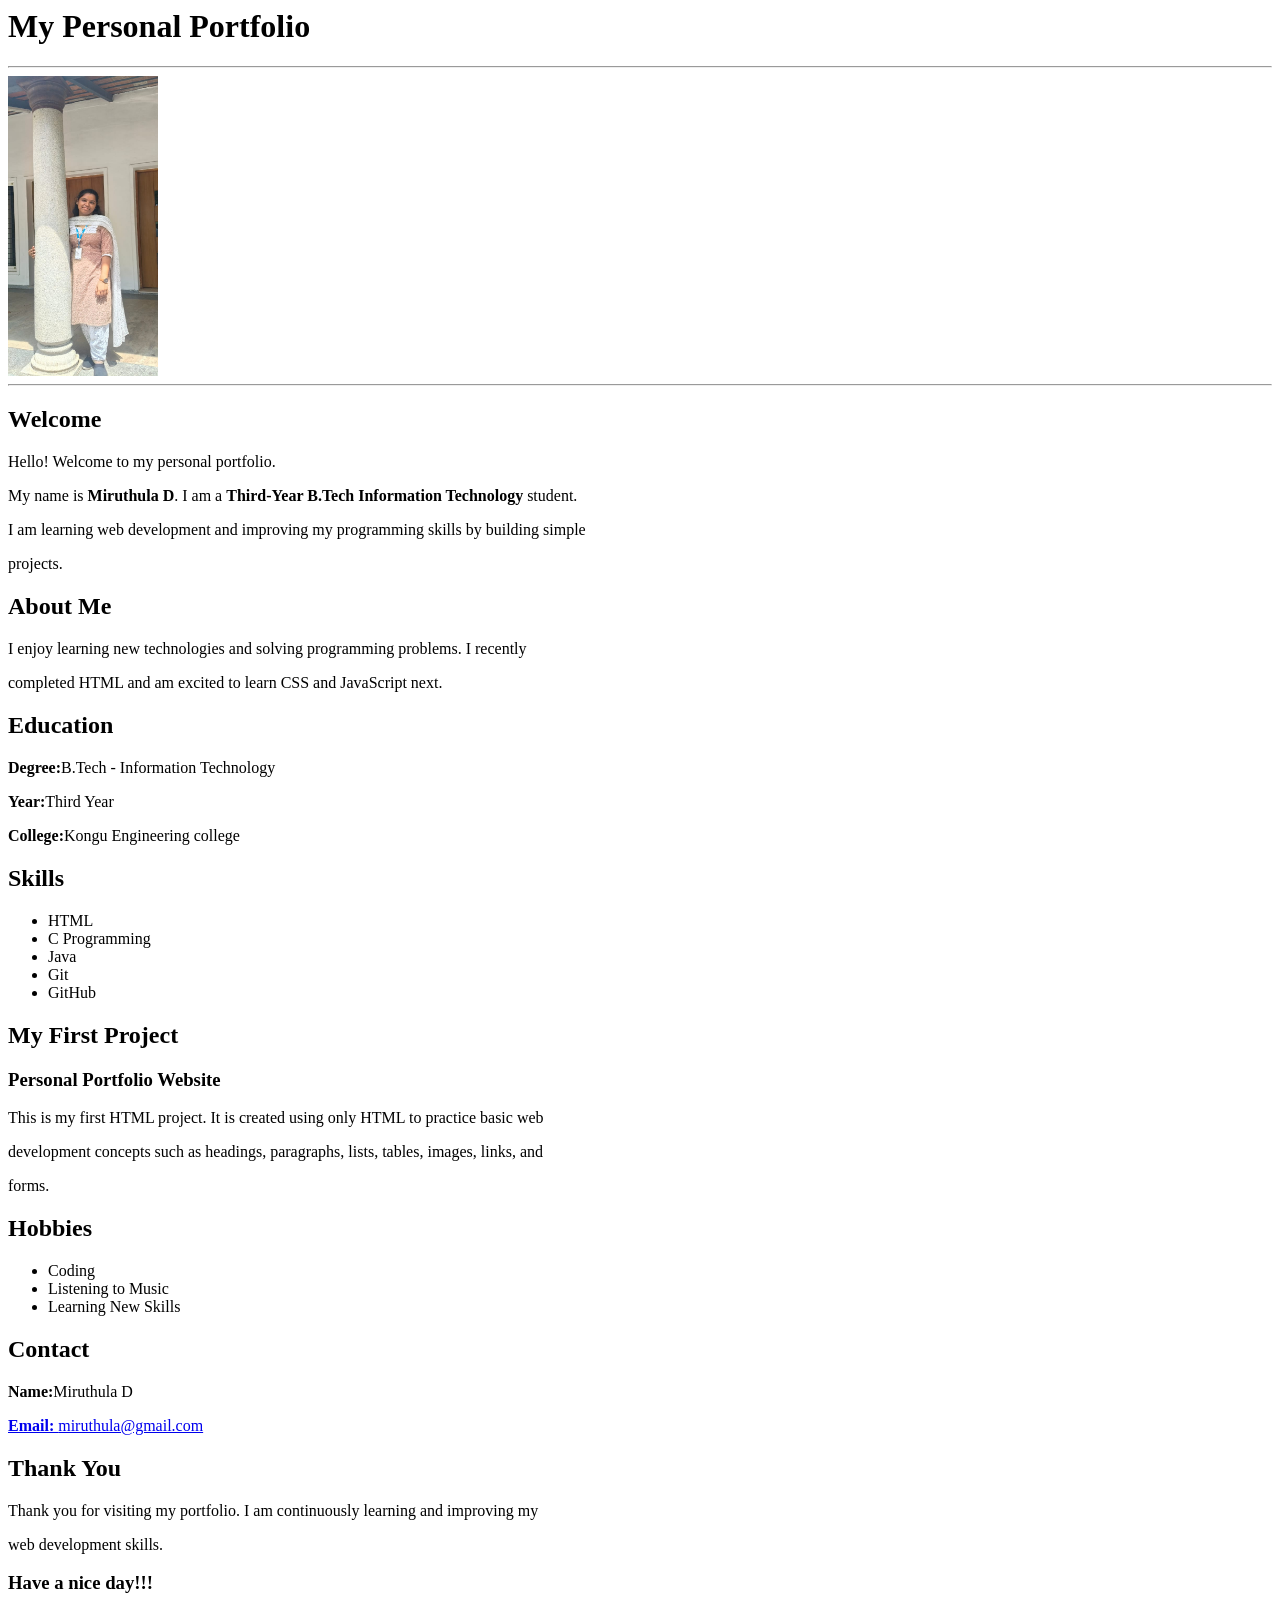
==== Myportfolio.html @ 28245fa0 "Second commit" ====
<html>
    <head>
        <title>My Portfolio</title>
    </head>
    <body>
        <h1>My Personal Portfolio</h1>
        <hr>
        <img src="Images/miru.jpg" alt="My Image" width="150" height="300">
        <hr>
        <h2>Welcome</h2>
        <p>Hello! Welcome to my personal portfolio.</p>
        <p>My name is <b>Miruthula D</b>. I am a <b>Third-Year B.Tech Information Technology</b> student.</p>
            <p>I am learning web development and improving my programming skills by building simple</p>
            <p>projects.</p>

            <h2>About Me</h2>
            <p>I enjoy learning new technologies and solving programming problems. I recently</p>
            <p>completed HTML and am excited to learn CSS and JavaScript next.</p>

            <h2>Education</h2>
            <p><b>Degree:</b>B.Tech - Information Technology</p>
            <p><b>Year:</b>Third Year</p>
            <p><b>College:</b>Kongu Engineering college</p>

            <h2>Skills</h2>
                <ul>
                    <li>HTML</li>
                    <li>C Programming</li>
                    <li>Java</li>
                    <li>Git</li>
                    <li>GitHub</li>
                </ul>

                <h2>My First Project</h2>
                <h3>Personal Portfolio Website</h3>
                <p>This is my first HTML project. It is created using only HTML to practice basic web</p>
                <p>development concepts such as headings, paragraphs, lists, tables, images, links, and</p>
                <p>forms.</p>

                <h2>Hobbies</h2>
                <ul>
                    <li>Coding</li>
                    <li>Listening to Music</li>
                    <li>Learning New Skills</li>
                </ul>

                <h2>Contact</h2>
                <p><b>Name:</b>Miruthula D</p>
                <a href="mailto:miruthula@gmail.com"><b>Email: </b>miruthula@gmail.com</p></a>

                <h2>Thank You</h2>
                <p>Thank you for visiting my portfolio. I am continuously learning and improving my</p>
                <p>web development skills.</p>

                <h3>Have a nice day!!!</h3>
    </body>
</html>
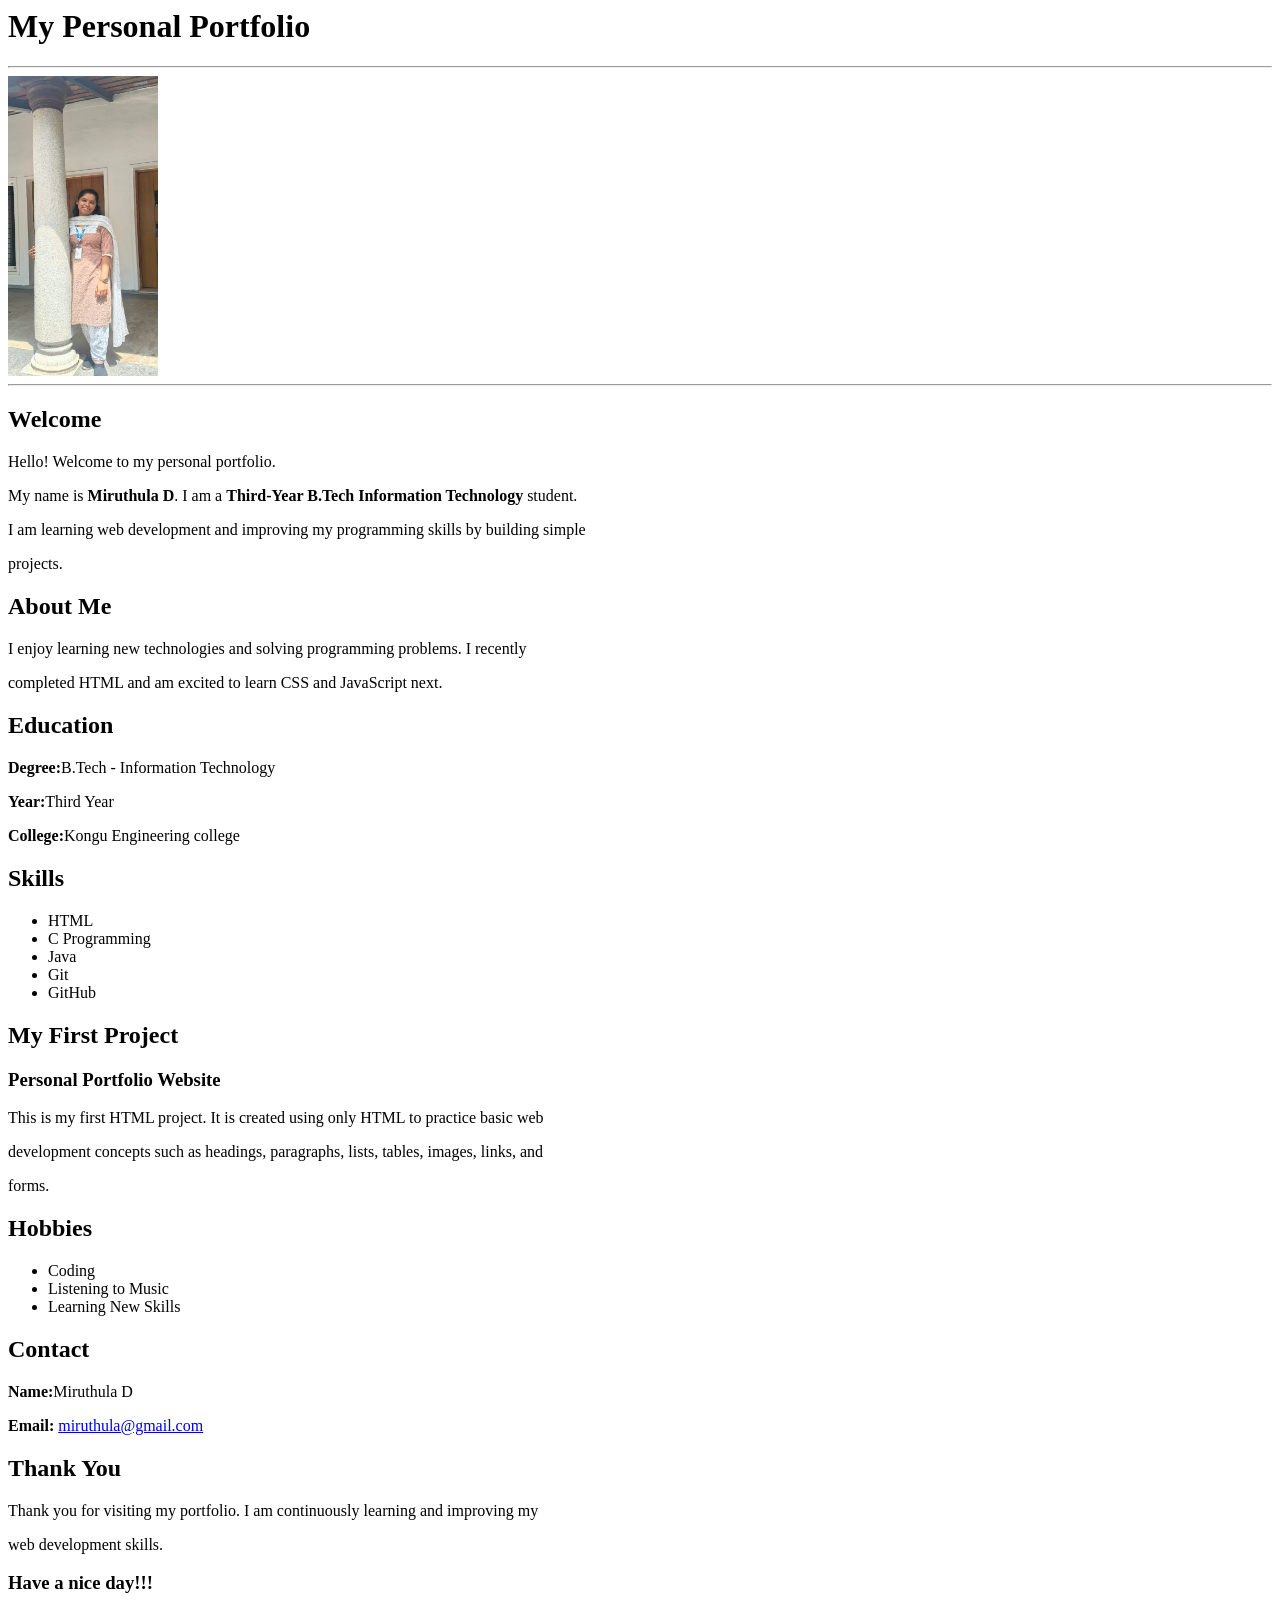
==== commit bc7332ad: "Update portfolio and project files" ====
--- a/Myportfolio.html
+++ b/Myportfolio.html
@@ -46,7 +46,8 @@
 
                 <h2>Contact</h2>
                 <p><b>Name:</b>Miruthula D</p>
-                <a href="mailto:miruthula@gmail.com"><b>Email: </b>miruthula@gmail.com</p></a>
+                <p><b>Email: </b>
+                <a href="mailto:miruthula@gmail.com">miruthula@gmail.com</a></p>
 
                 <h2>Thank You</h2>
                 <p>Thank you for visiting my portfolio. I am continuously learning and improving my</p>
